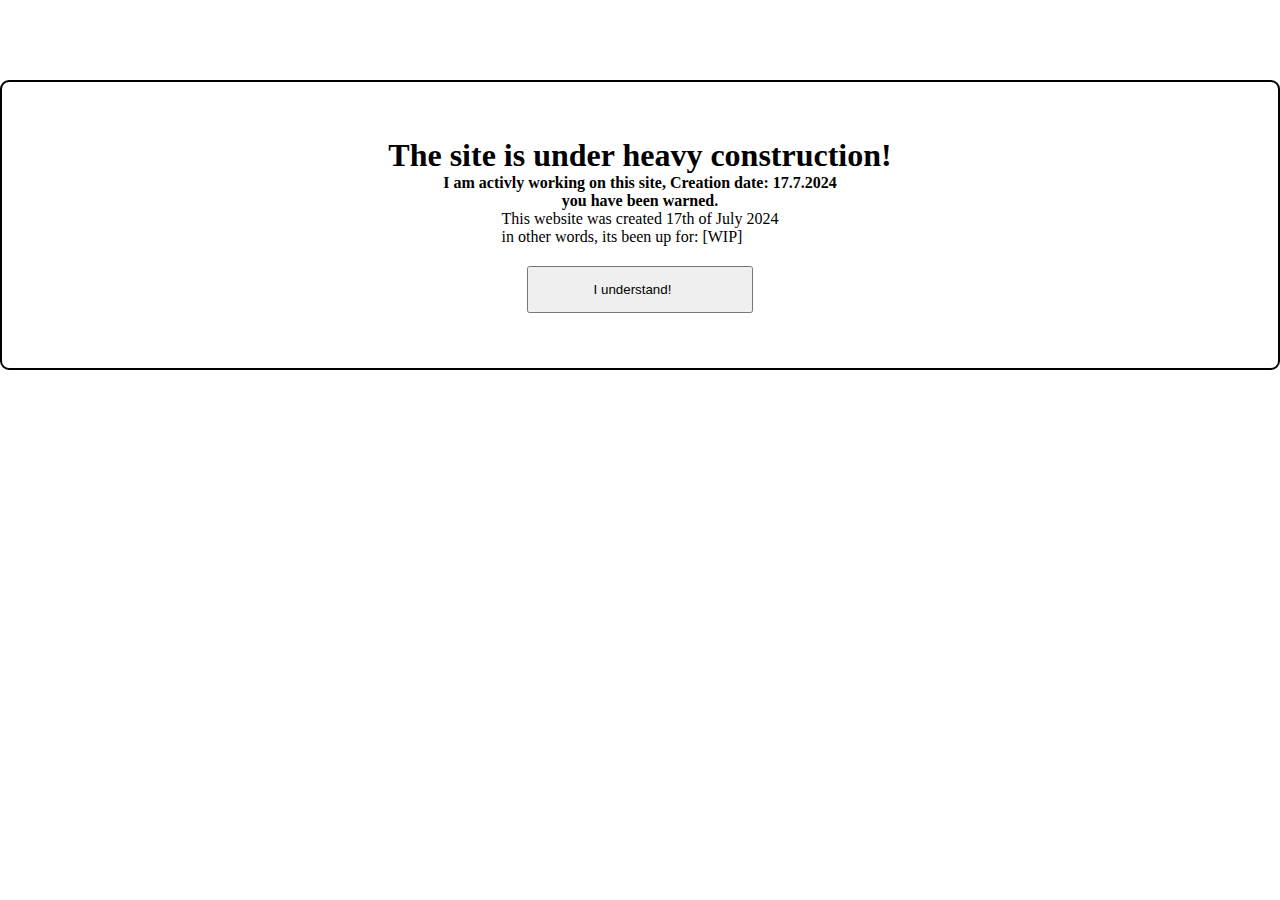
==== index.html @ 1548712e "I have no idea what im even doing atp, lets save and ill try again tmrw" ====
<!DOCTYPE html>
<html>
  <head>
    <meta charset="UTF-8">
    <meta name="viewport" content="width=device-width, initial-scale=1.0">
    <title>WIP - Cheezik At Neocities.org</title>
    <link href="/index.css" rel="stylesheet" type="text/css" media="all">
  </head>
  <body>
    <section id="WIP-WARN">
      <div id="WIP-WARN-BOX">
        <h1>The site is under heavy construction!</h1>
        <h4>I am activly working on this site, Creation date: 17.7.2024</h4>
        <h4>you have been warned.</h4>

        <p>This website was created <span id="CreationDate"> </span> <br> in other words, its been up for: <span id="UpTime"> [WIP] </span></p>
        <button id="Redirect">I understand!</button>
      </div>

    </section>
    <script src="WIPSCRIPT.js"></script>
  </body>
</html>
---- index.css ----
/* ? This is style sheet specificly made for the WIP warning, when no longer in use, delete.*/
* {
    margin: 0;
    padding: 0;
    box-sizing: border-box;
}

#WIP-WARM{
    
    display: flex;
    padding: 80px;
    margin: 0px;

}
#WIP-WARN-BOX{
    margin-top: 80px;
    border: 2px solid black;
    border-radius: 9px;
    padding: 55px;
    display: flex;
    flex-direction: column;
    
    justify-content: center;
    align-items: center;
}
#WIP-WARN-BOX button{
    margin-top: 20px;
    padding: 14px 80px 14px 65px;
}
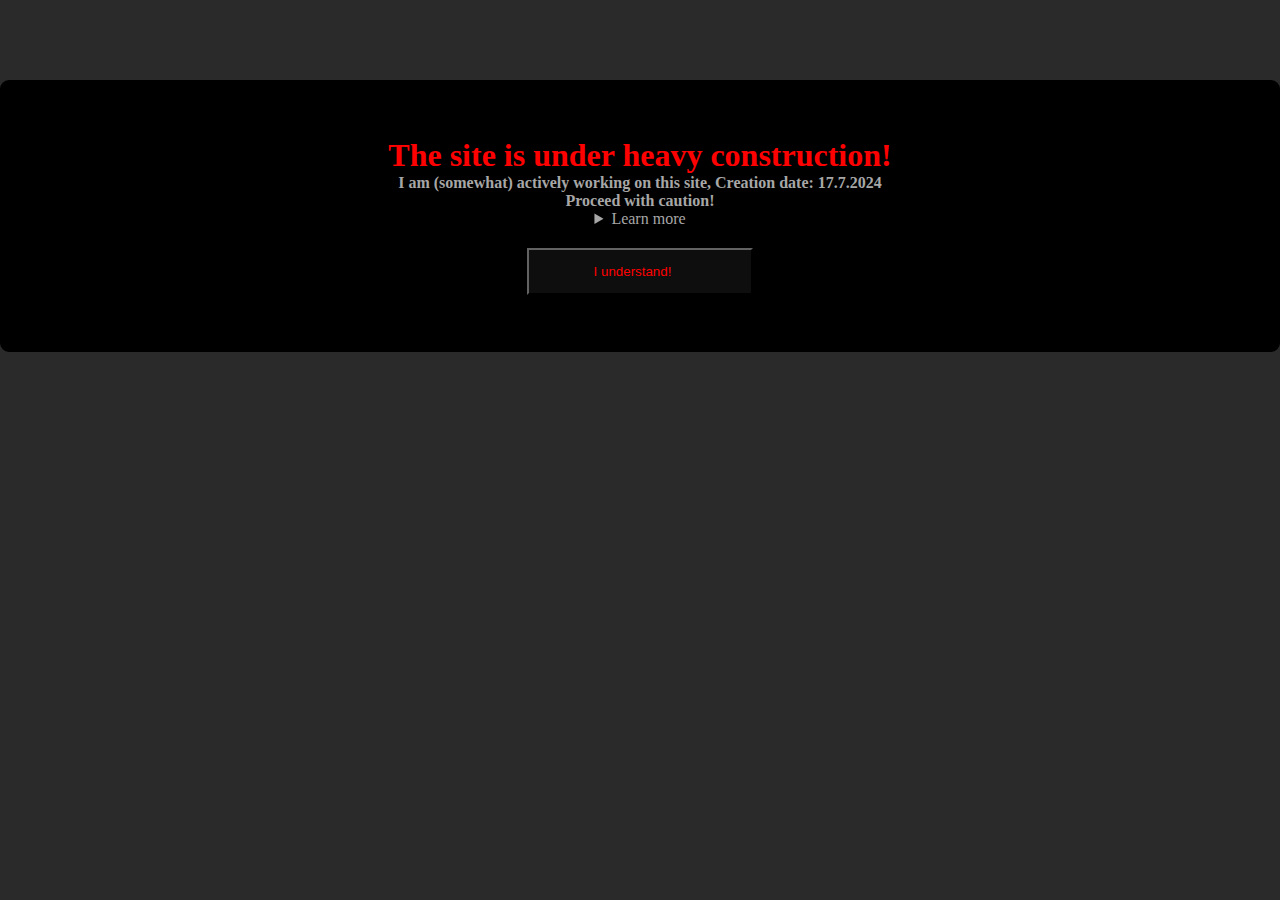
==== commit b390c67d: "some more changes to everything else" ====
--- a/index.html
+++ b/index.html
@@ -10,10 +10,16 @@
     <section id="WIP-WARN">
       <div id="WIP-WARN-BOX">
         <h1>The site is under heavy construction!</h1>
-        <h4>I am activly working on this site, Creation date: 17.7.2024</h4>
-        <h4>you have been warned.</h4>
+        <h4>I am (somewhat) actively working on this site, Creation date: 17.7.2024</h4>
+        <h4>Proceed with caution!</h4>
+        <details>
+          <summary> Learn more</summary>
+          This is a passion project created my.. well.. Me :D <br>
+          I work on this when i have spare time and feel like coding.. <br>
 
-        <p>This website was created <span id="CreationDate"> </span> <br> in other words, its been up for: <span id="UpTime"> [WIP] </span></p>
+          <p>This website was created <span id="CreationDate"> </span> <br> <span id="UpTime">  </span></p>
+        </details>
+        
         <button id="Redirect">I understand!</button>
       </div>
 
--- a/index.css
+++ b/index.css
@@ -3,6 +3,15 @@
     margin: 0;
     padding: 0;
     box-sizing: border-box;
+}
+body{
+    background-image: url(media/WIP-B-Y-S.gif);
+    background-color: #2a2a2a;
+    color:rgb(167, 167, 167);
+
+}
+body h1{
+    color: red;
 }
 
 #WIP-WARM{
@@ -10,9 +19,11 @@
     display: flex;
     padding: 80px;
     margin: 0px;
+    
 
 }
 #WIP-WARN-BOX{
+    background-color: black;
     margin-top: 80px;
     border: 2px solid black;
     border-radius: 9px;
@@ -23,7 +34,13 @@
     justify-content: center;
     align-items: center;
 }
+#WIP-WARN-BOX p {
+    margin-top: 15px;
+}
 #WIP-WARN-BOX button{
     margin-top: 20px;
     padding: 14px 80px 14px 65px;
+    background-color: #0e0e0e;
+    border-color:#0e0e0e;
+    color: red;
 }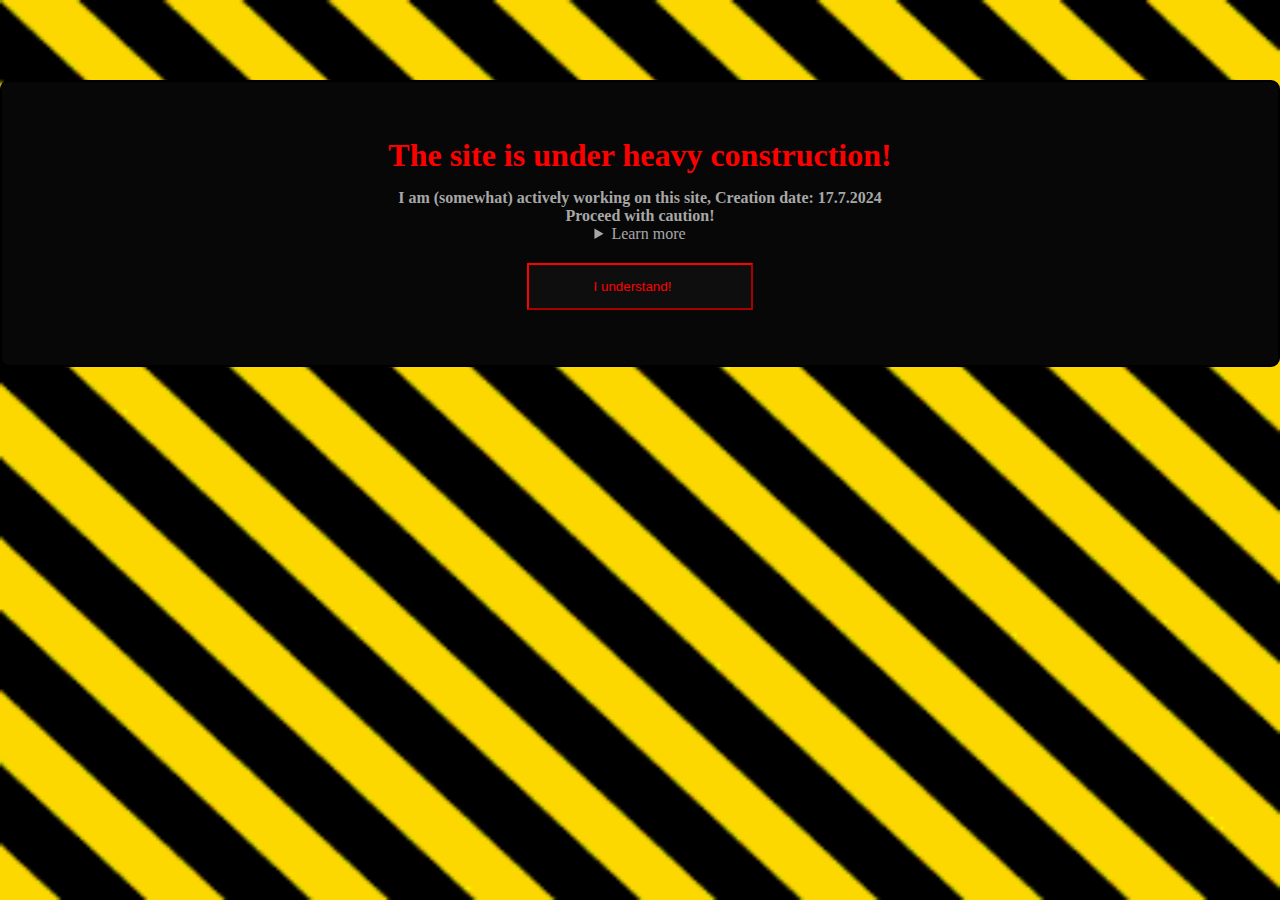
==== commit c19c0d98: "WIP PAGE IS DONE!!!!! nightmode in main site!! BIG UPDATESSSSS YAAAY :D" ====
--- a/index.html
+++ b/index.html
@@ -20,7 +20,7 @@
           <p>This website was created <span id="CreationDate"> </span> <br> <span id="UpTime">  </span></p>
         </details>
         
-        <button id="Redirect">I understand!</button>
+        <button id="Redirect"><span id="b">I understand!</span></button>
       </div>
 
     </section>
--- a/index.css
+++ b/index.css
@@ -5,10 +5,34 @@
     box-sizing: border-box;
 }
 body{
-    background-image: url(media/WIP-B-Y-S.gif);
-    background-color: #2a2a2a;
+    background-color: #000000;
     color:rgb(167, 167, 167);
-
+    animation-name: load-box;
+    animation-duration: 1.5s;
+}
+@keyframes load-box{
+    from {filter: blur(45px);}
+    to {filter: blur(0px);}
+}
+body::after {
+    content: "";
+    position: absolute;
+    top: 0;
+    left: 0;
+    width: 100%;
+    height: 100%;
+    background-image: url(/media/bcg_loop.480-270.gif);
+    background-repeat: no-repeat;
+    background-size: cover;
+   z-index: -1;
+   animation-name: load-back;
+   animation-duration: 25s;
+}   
+@keyframes load-back {
+    /*from  {filter:blur(15px)}*/
+    from {filter:brightness(0%)}
+    /*to {filter: blur(0px);}*/
+    to {filter:brightness(100%)}
 }
 body h1{
     color: red;
@@ -23,7 +47,7 @@
 
 }
 #WIP-WARN-BOX{
-    background-color: black;
+    background-color: rgb(7, 7, 7);
     margin-top: 80px;
     border: 2px solid black;
     border-radius: 9px;
@@ -41,6 +65,8 @@
     margin-top: 20px;
     padding: 14px 80px 14px 65px;
     background-color: #0e0e0e;
-    border-color:#0e0e0e;
-    color: red;
+    border-color:red;
+    color: red;   
+}#WIP-WARN-BOX h1 {
+    margin-bottom: 15px;
 }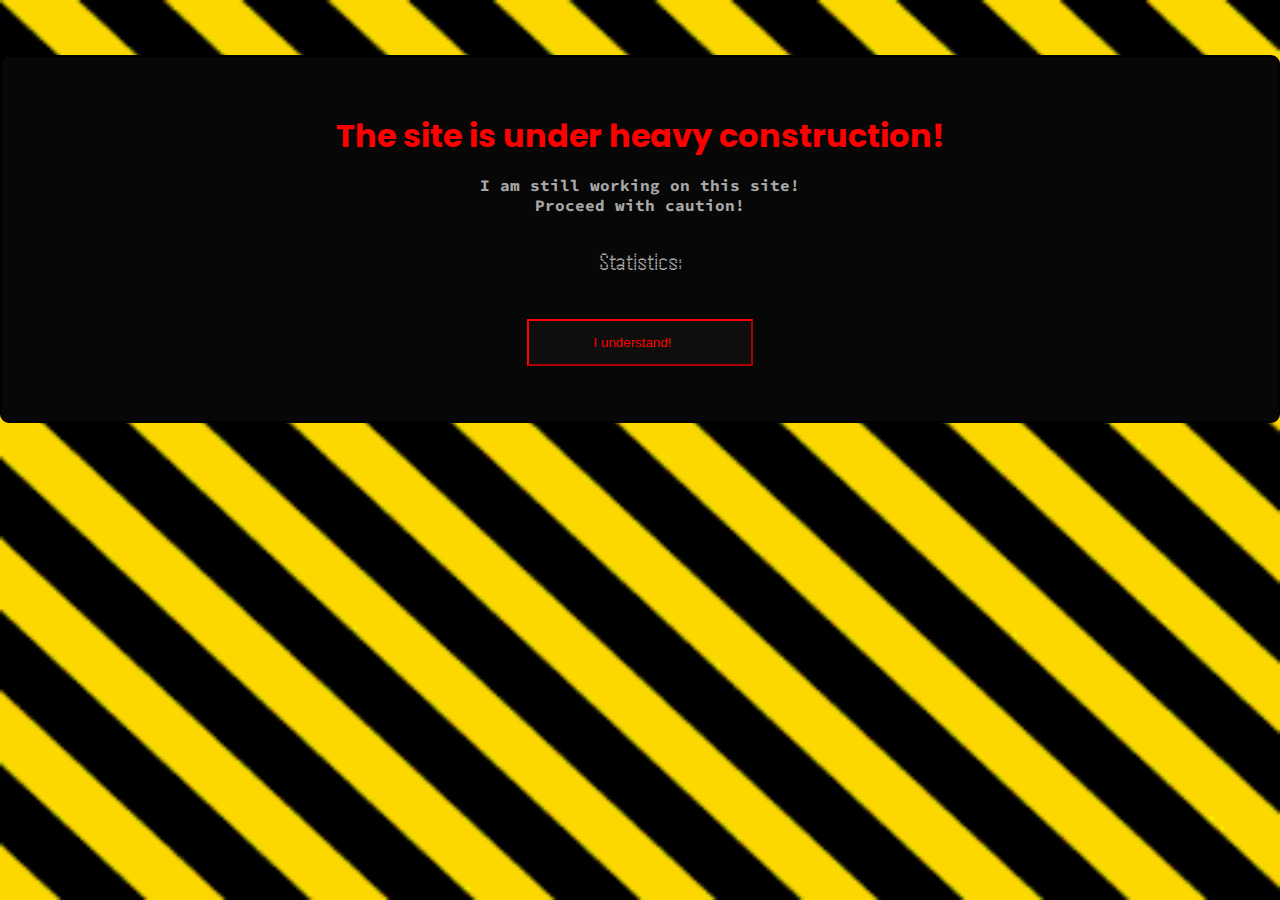
==== commit 8fa6e0f3: "Massive Changes to .html and .css files. (see log)" ====
--- a/index.html
+++ b/index.html
@@ -5,25 +5,36 @@
     <meta name="viewport" content="width=device-width, initial-scale=1.0">
     <title>WIP - Cheezik At Neocities.org</title>
     <link href="/index.css" rel="stylesheet" type="text/css" media="all">
+
+    <!--? Presets-->
+    <link href="/GLOBAL.css" rel="stylesheet" type="text/css" media="all">
+    <link href="https://fonts.googleapis.com/css2?family=Handjet:wght@100..900&family=Libre+Barcode+128&family=Poppins:ital,wght@0,100;0,200;0,300;0,400;0,500;0,600;0,700;0,800;0,900;1,100;1,200;1,300;1,400;1,500;1,600;1,700;1,800;1,900&family=Source+Code+Pro:ital,wght@0,200..900;1,200..900&family=Space+Grotesk:wght@300..700&family=VT323&display=swap" rel="stylesheet">
+
   </head>
   <body>
     <section id="WIP-WARN">
       <div id="WIP-WARN-BOX">
-        <h1>The site is under heavy construction!</h1>
-        <h4>I am (somewhat) actively working on this site, Creation date: 17.7.2024</h4>
-        <h4>Proceed with caution!</h4>
-        <details>
-          <summary> Learn more</summary>
-          This is a passion project created my.. well.. Me :D <br>
-          I work on this when i have spare time and feel like coding.. <br>
+        <h1 class="POP">The site is under heavy construction!</h1>
+        <h4 class="SCP">I am still working on this site!</h4>
+        <h4 class="SCP">Proceed with caution!</h4><br>
+        <p id="Stats" class="HJ">Statistics:</p></br>
 
-          <p>This website was created <span id="CreationDate"> </span> <br> <span id="UpTime">  </span></p>
-        </details>
+        <p class="VT"><span id="CreationDate"></span></p>
+        <p class="VT"><span id="UpTime"></span></p>
+        <p class="VT"><span id="LastGithubCommit"></span></p>
+        <p class="VT"><span id="LastWebsiteUpdate"></span></p>
+      <!--<details class="SC">
+          <summary>More Information</summary>
+          This is a strictly passion project!<br>
+          I work on this when i have spare time and feel like coding..
+        </details> -->
         
         <button id="Redirect"><span id="b">I understand!</span></button>
       </div>
 
     </section>
-    <script src="WIPSCRIPT.js"></script>
+    <script src="/sites/js/WIP_MAIN_SCRIPT.js"></script>
+    <script src="/sites/js/WIP_GITHUB.js"></script>
+    <script src="/sites/js/WIP_NEOCITIES.js"></script>
   </body>
 </html>
--- a/index.css
+++ b/index.css
@@ -27,24 +27,24 @@
    z-index: -1;
    animation-name: load-back;
    animation-duration: 25s;
+   animation-delay: 1.5s;
+   
 }   
 @keyframes load-back {
-    /*from  {filter:blur(15px)}*/
-    from {filter:brightness(0%)}
-    /*to {filter: blur(0px);}*/
-    to {filter:brightness(100%)}
-}
+    from{filter:brightness(0%);
+        filter:blur(15px);}
+    }
+    to {filter:brightness(100%);
+        filter: blur(0px);
+    }
 body h1{
     color: red;
 }
-
 #WIP-WARM{
-    
     display: flex;
     padding: 80px;
     margin: 0px;
-    
-
+    gap: 0px;
 }
 #WIP-WARN-BOX{
     background-color: rgb(7, 7, 7);
@@ -54,19 +54,30 @@
     padding: 55px;
     display: flex;
     flex-direction: column;
-    
     justify-content: center;
     align-items: center;
 }
-#WIP-WARN-BOX p {
+#WIP-WARN-BOX {
+    margin-top: 55px;
+}
+#Stats{
     margin-top: 15px;
+    margin-bottom: 5px;
+    font-size: 25px;
+}
+#WIP-WARN-BOX h1 {
+    margin-bottom: 15px; 
 }
 #WIP-WARN-BOX button{
     margin-top: 20px;
     padding: 14px 80px 14px 65px;
     background-color: #0e0e0e;
     border-color:red;
-    color: red;   
-}#WIP-WARN-BOX h1 {
-    margin-bottom: 15px;
+    color: red;
+    transition: box-shadow 3s cubic-bezier(0.25, 0.1, 0.25, 1), transform 0.5s linear;
+}
+#WIP-WARN-BOX button:hover{
+    cursor: pointer;
+    box-shadow: 0px 0px 15px rgb(255, 0, 0);
+    transform: scale(1.00001);
 }--- a/GLOBAL.css
+++ b/GLOBAL.css
@@ -0,0 +1,24 @@
+/*! This is global css rules! make sure to include this global template everywhere! */
+
+
+
+
+/*   *Fonts Classes! */
+.SC{
+    font-family: "Space Grotesk", sans-serif;
+}
+.SCP{
+    font-family: "Source Code Pro", monospace;
+}
+.POP{
+    font-family: "Poppins", sans-serif;
+}
+.VT{
+    font-family: "VT323", monospace;
+}
+.HJ{
+    font-family: "Handjet", system-ui;
+}
+.BAR{
+    font-family: "Libre Barcode 128", system-ui;
+}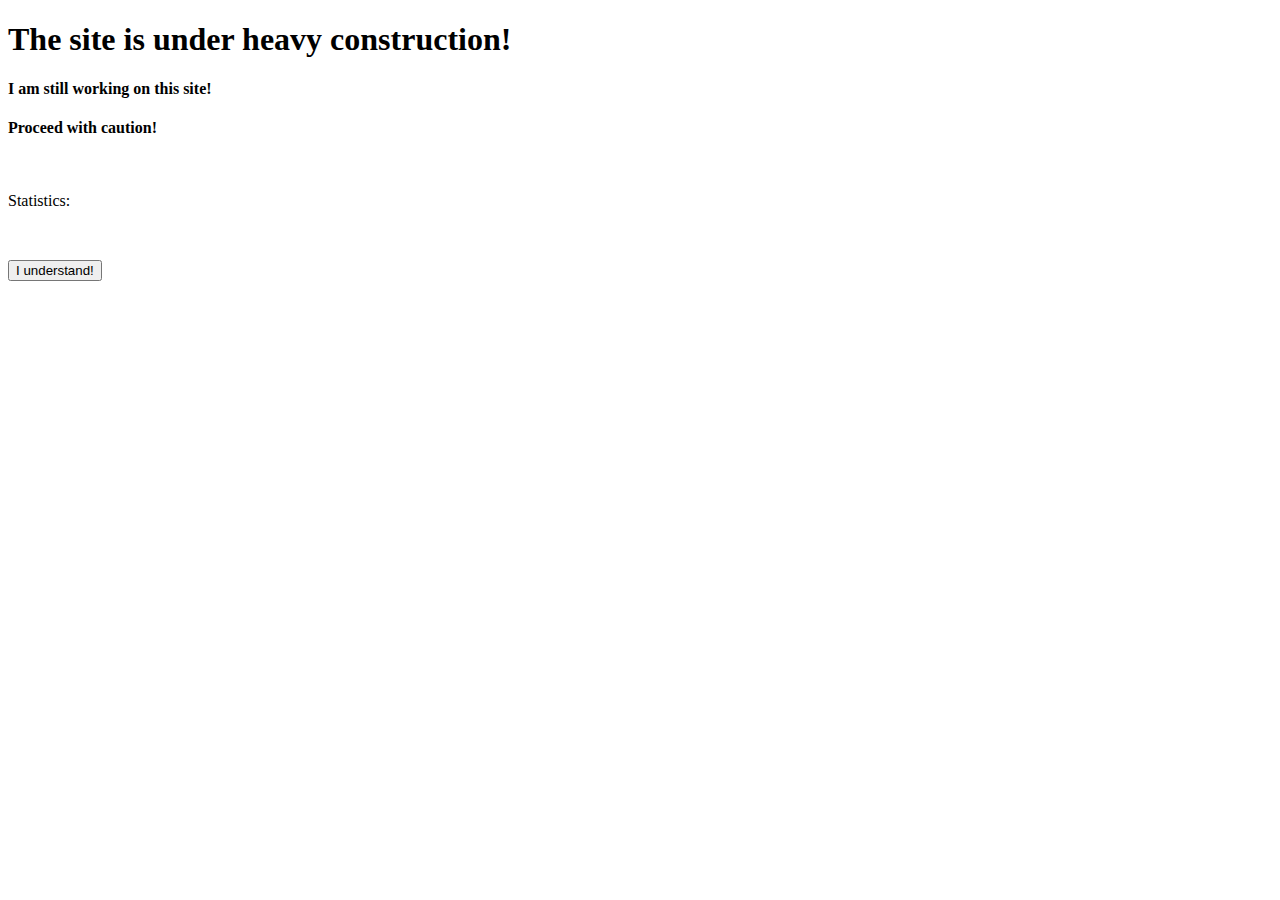
==== commit dd4b6143: "Trying out <base> tag to convert from "local" links to "pernament" ones" ====
--- a/index.html
+++ b/index.html
@@ -4,6 +4,7 @@
     <meta charset="UTF-8">
     <meta name="viewport" content="width=device-width, initial-scale=1.0">
     <title>WIP - Cheezik At Neocities.org</title>
+    <base href="https://cheezik-at.neocities.org/">
     <link href="/index.css" rel="stylesheet" type="text/css" media="all">
 
     <!--? Presets-->
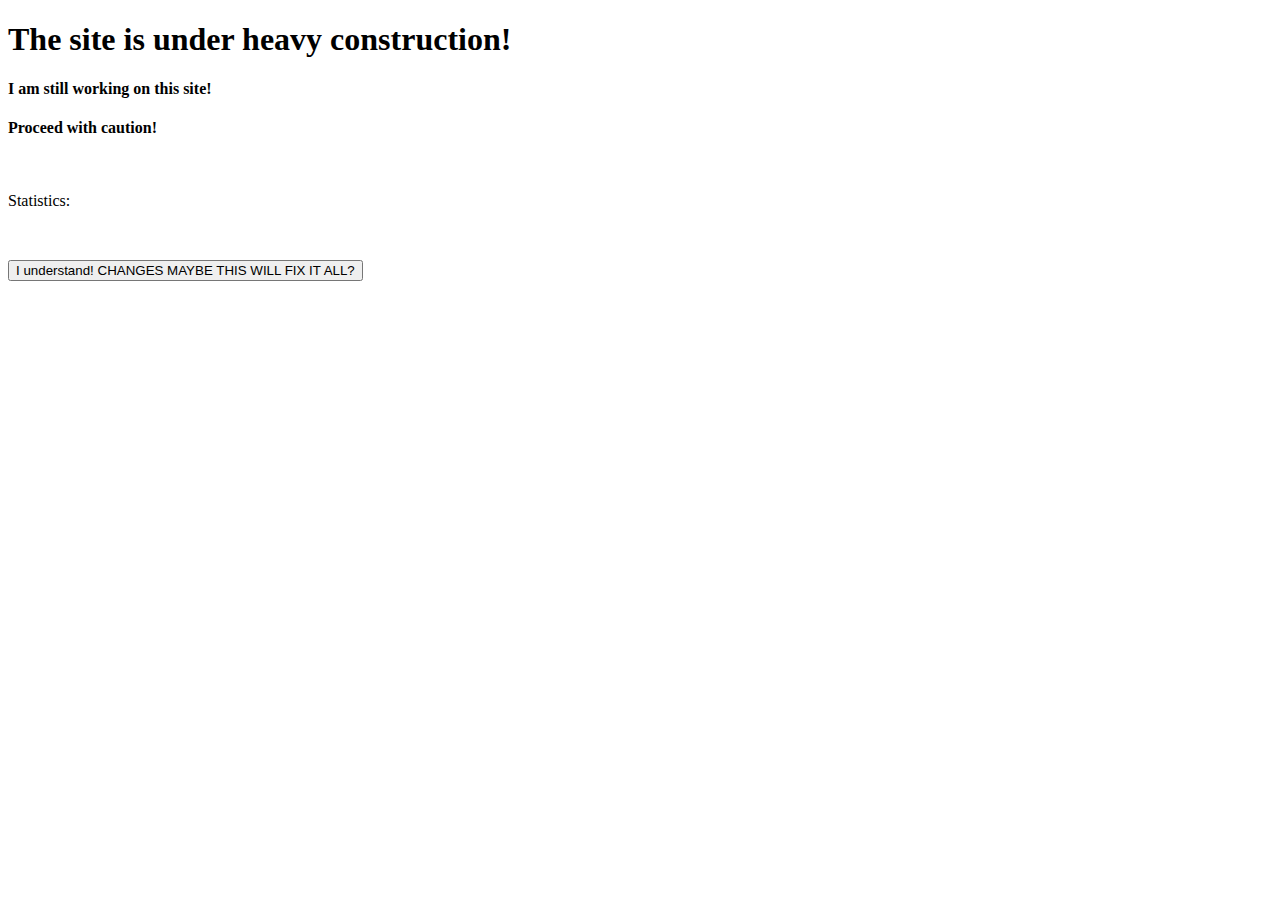
==== commit 3283c6e0: "Changes To WIP animation, Alert now Redirects to main site after dismissed" ====
--- a/index.html
+++ b/index.html
@@ -4,6 +4,8 @@
     <meta charset="UTF-8">
     <meta name="viewport" content="width=device-width, initial-scale=1.0">
     <title>WIP - Cheezik At Neocities.org</title>
+    <!--! IF CHANGES ARE BEING MADE TO THE CSS. COMMENT THIS LINE UNDER!!!!!-->
+    <!--! Trust me it WILL fix alot of wierd issues, UNCOMMENT WHEN UPLOADING TO HOST!-->
     <base href="https://cheezik-at.neocities.org/">
     <link href="/index.css" rel="stylesheet" type="text/css" media="all">
 
@@ -30,7 +32,7 @@
           I work on this when i have spare time and feel like coding..
         </details> -->
         
-        <button id="Redirect"><span id="b">I understand!</span></button>
+        <button id="Redirect"><span id="b">I understand! CHANGES MAYBE THIS WILL FIX IT ALL?</span></button>
       </div>
 
     </section>
--- a/index.css
+++ b/index.css
@@ -31,12 +31,12 @@
    
 }   
 @keyframes load-back {
-    from{filter:brightness(0%);
-        filter:blur(15px);}
-    }
-    to {filter:brightness(100%);
-        filter: blur(0px);
-    }
+    from{opacity: 0;
+        filter: blur(15px);}
+    
+    to {opacity: 1;
+        filter: blur(0px);}
+}
 body h1{
     color: red;
 }
@@ -50,7 +50,7 @@
     background-color: rgb(7, 7, 7);
     margin-top: 80px;
     border: 2px solid black;
-    border-radius: 9px;
+    border-radius: 0px;
     padding: 55px;
     display: flex;
     flex-direction: column;
@@ -78,6 +78,6 @@
 }
 #WIP-WARN-BOX button:hover{
     cursor: pointer;
-    box-shadow: 0px 0px 15px rgb(255, 0, 0);
+    box-shadow: 0px 0px 15px /*rgb(255, 0, 0)*/ darkred;
     transform: scale(1.00001);
 }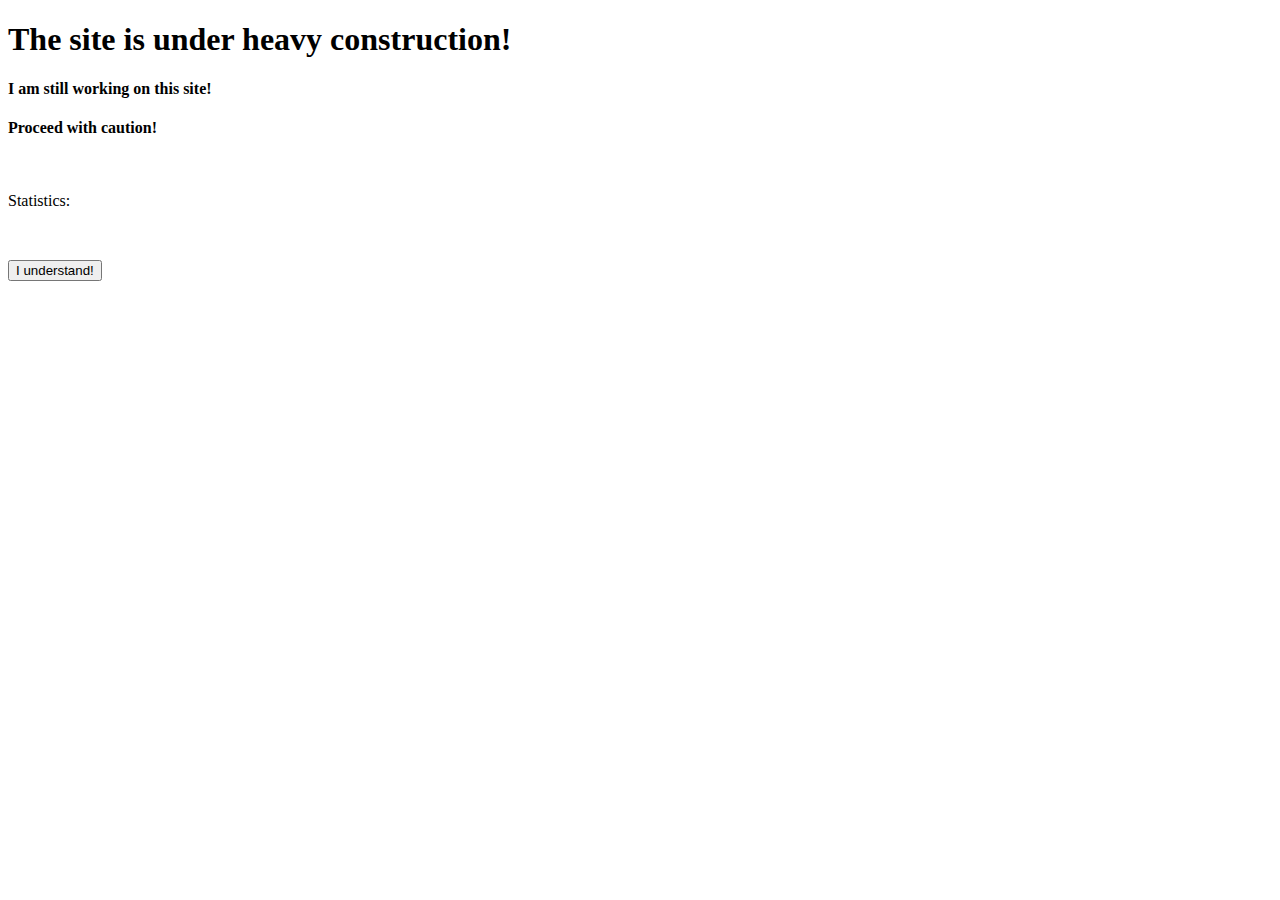
==== commit 1afb1e46: "Accidental leak from debug.." ====
--- a/index.html
+++ b/index.html
@@ -32,7 +32,7 @@
           I work on this when i have spare time and feel like coding..
         </details> -->
         
-        <button id="Redirect"><span id="b">I understand! CHANGES MAYBE THIS WILL FIX IT ALL?</span></button>
+        <button id="Redirect"><span id="b">I understand!</span></button>
       </div>
 
     </section>
